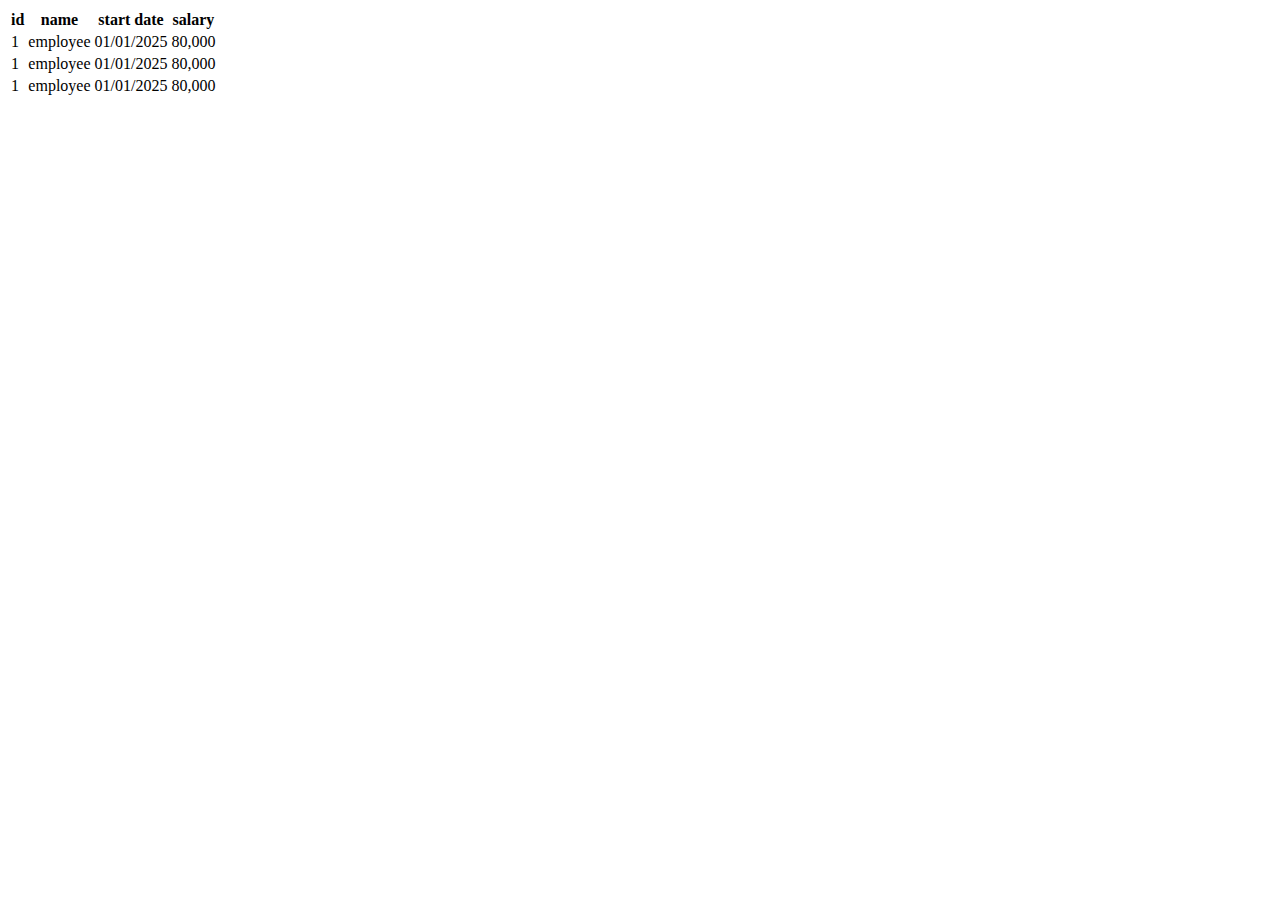
==== html_css/home.html @ 83ad84ac "restructured the folders" ====
<!DOCTYPE html>
<html lang="en">
<head>
    <meta charset="UTF-8">
    <meta name="viewport" content="width=device-width, initial-scale=1.0">
    <title>Home</title>
</head>
<body>
    <table>
        <thead>
            <th>id</th>
            <th>name</th>
            <th>start date</th>
            <th>salary</th>
        </thead>
        <tbody>
            <tr>
                <td>1</td>
                <td>employee</td>
                <td>01/01/2025</td>
                <td>80,000</td>
            </tr>
            <tr>
                <td>1</td>
                <td>employee</td>
                <td>01/01/2025</td>
                <td>80,000</td>
            </tr>
            <tr>
                <td>1</td>
                <td>employee</td>
                <td>01/01/2025</td>
                <td>80,000</td>
            </tr>
        </tbody>
    </table>
</body>
</html>
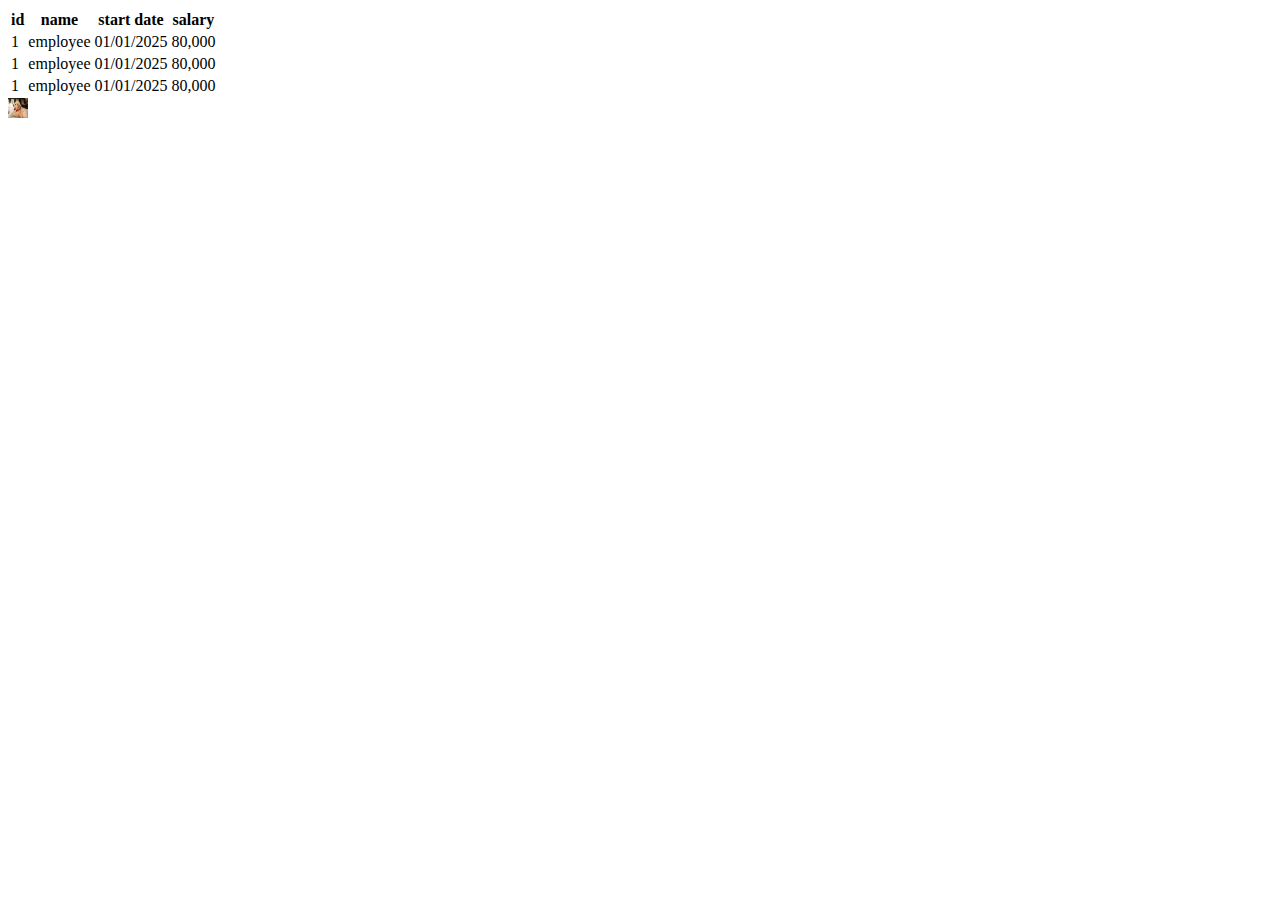
==== commit 530c2bad: "added javascript" ====
--- a/html_css/home.html
+++ b/html_css/home.html
@@ -34,5 +34,6 @@
             </tr>
         </tbody>
     </table>
+    <img src="assets/cute.jpg" alt="assets/cute.jpg" height="20" width="20">
 </body>
 </html>